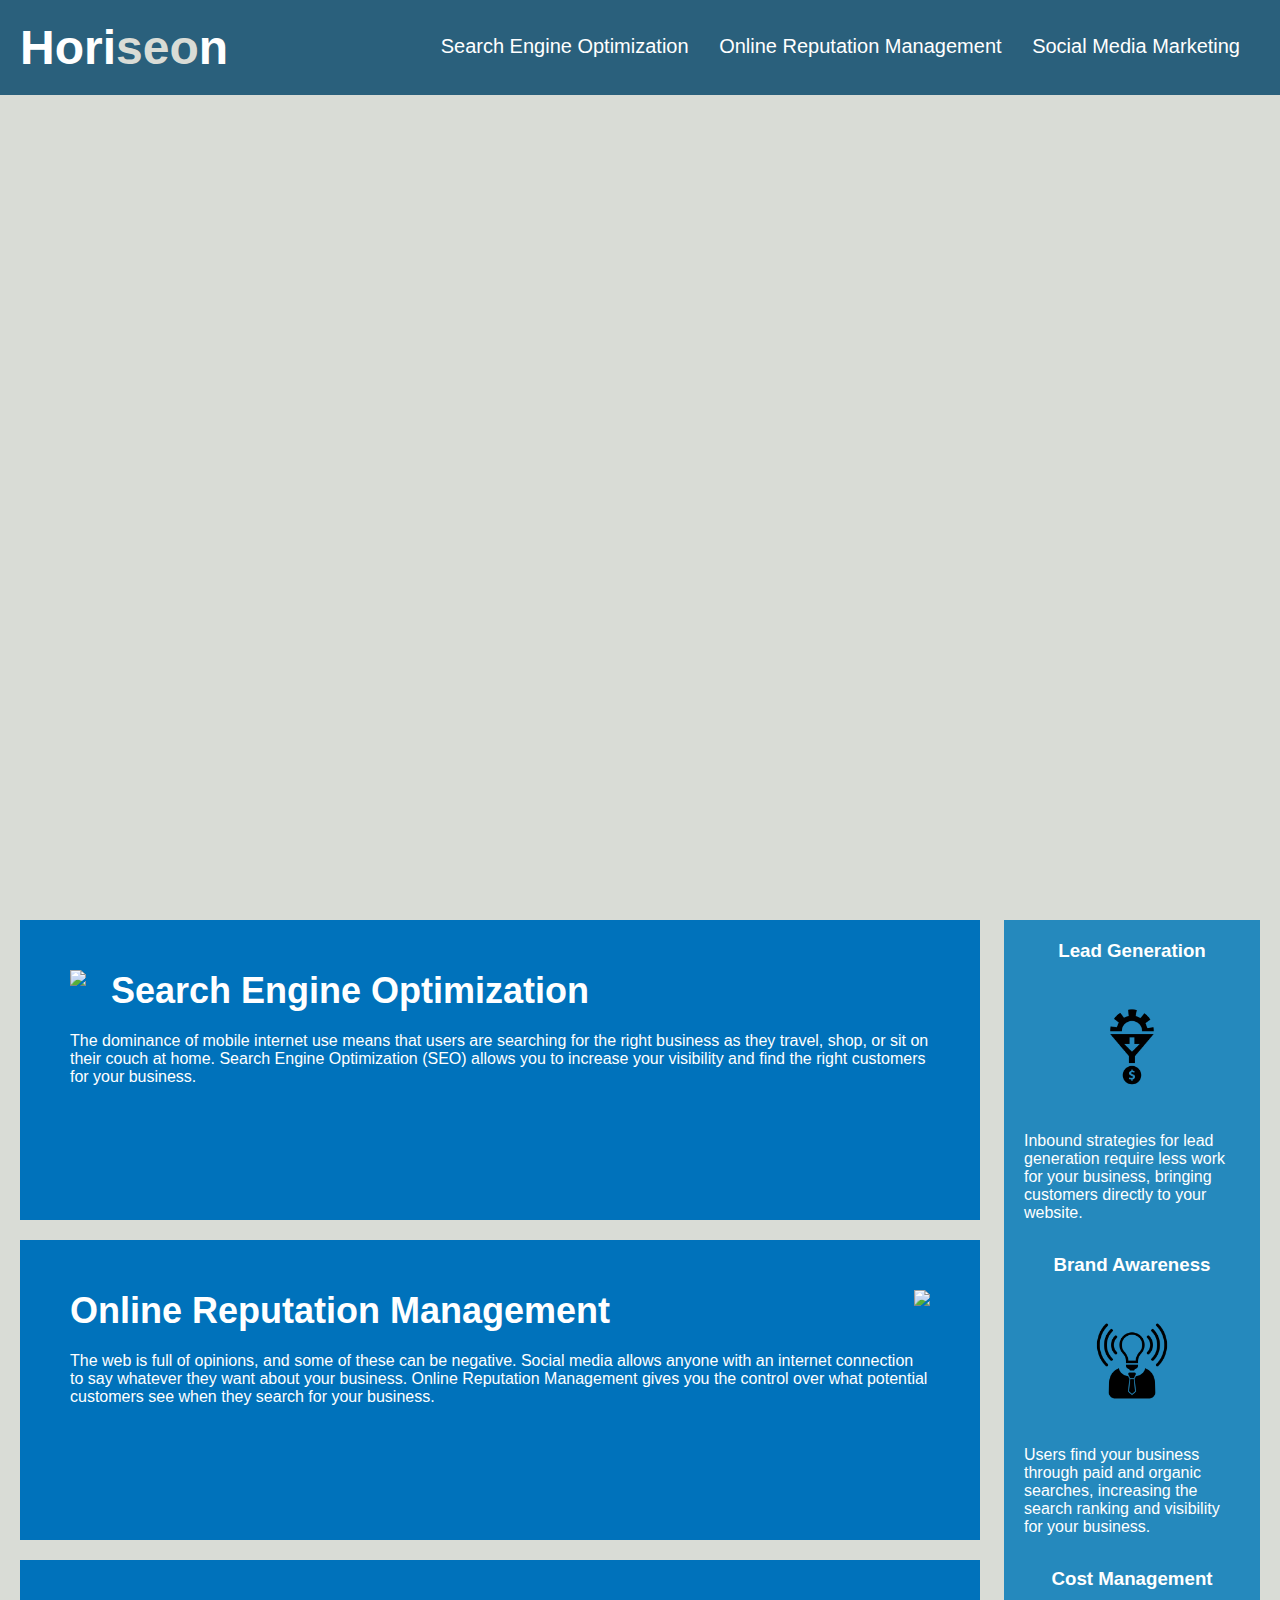
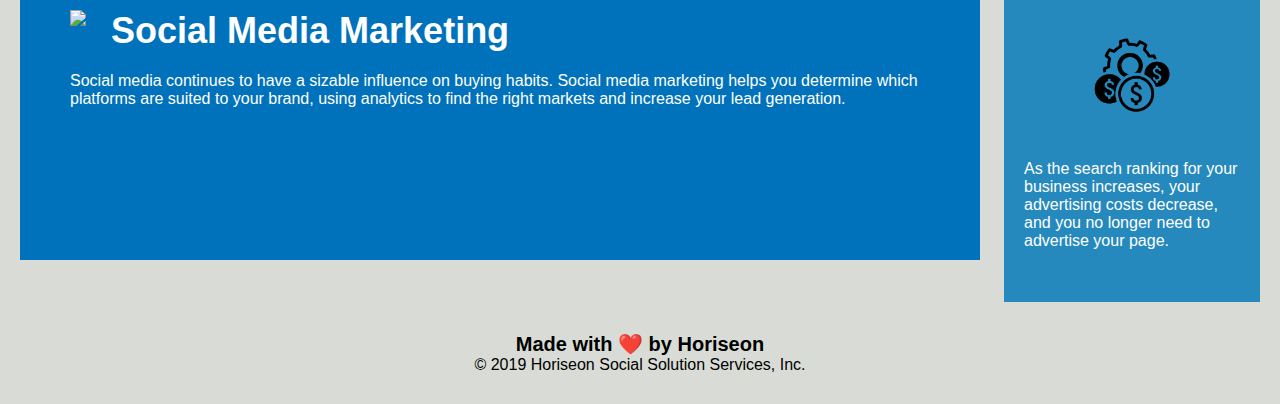
==== Develop/index.html @ fbd17dd6 "Adding initial files to github" ====
<!DOCTYPE html>
<html lang="en-us">

<head>
    <meta charset="UTF-8" />
    <link rel="stylesheet" href="./assets/css/style.css">
    <title>website</title>
</head>

<body>
    <div class="header">
        <h1>Hori<span class="seo">seo</span>n</h1>
        <div>
            <ul>
                <li>
                    <a href="#search-engine-optimization">Search Engine Optimization</a>
                </li>
                <li>
                    <a href="#online-reputation-management">Online Reputation Management</a>
                </li>
                <li>
                    <a href="#social-media-marketing">Social Media Marketing</a>
                </li>
            </ul>
        </div>
    </div>
    <div class="hero"></div>
    <div class="content">
        <div class="search-engine-optimization">
            <img src="./assets/images/search-engine-optimization.jpg" class="float-left" />
            <h2>Search Engine Optimization</h2>
            <p>
                The dominance of mobile internet use means that users are searching for the right business as they travel, shop, or sit on their couch at home. Search Engine Optimization (SEO) allows you to increase your visibility and find the right customers for your business.
            </p>
        </div>
        <div id="online-reputation-management" class="online-reputation-management">
            <img src="./assets/images/online-reputation-management.jpg" class="float-right" />
            <h2>Online Reputation Management</h2>
            <p>
                The web is full of opinions, and some of these can be negative. Social media allows anyone with an internet connection to say whatever they want about your business. Online Reputation Management gives you the control over what potential customers see when they search for your business.
            </p>
        </div>
        <div id="social-media-marketing" class="social-media-marketing">
            <img src="./assets/images/social-media-marketing.jpg" class="float-left" />
            <h2>Social Media Marketing</h2>
            <p>
                Social media continues to have a sizable influence on buying habits. Social media marketing helps you determine which platforms are suited to your brand, using analytics to find the right markets and increase your lead generation.
            </p>
        </div>
    </div>
    <div class="benefits">
        <div class="benefit-lead">
            <h3>Lead Generation</h3>
            <img src="./assets/images/lead-generation.png" />
            <p>
                Inbound strategies for lead generation require less work for your business, bringing customers directly to your website.
            </p>
        </div>
        <div class="benefit-brand">
            <h3>Brand Awareness</h3>
            <img src="./assets/images/brand-awareness.png" />
            <p>
                Users find your business through paid and organic searches, increasing the search ranking and visibility for your business.
            </p>
        </div>
        <div class="benefit-cost">
            <h3>Cost Management</h3>
            <img src="./assets/images/cost-management.png" />
            <p>
                As the search ranking for your business increases, your advertising costs decrease, and you no longer need to advertise your page.
            </p>
        </div>
    </div>
    <div class="footer">
        <h2>Made with ❤️️ by Horiseon</h2>
        <p>
            &copy; 2019 Horiseon Social Solution Services, Inc.
        </p>
    </div>
</body>

</html>
---- Develop/assets/css/style.css ----
* {
    box-sizing: border-box;
    padding: 0;
    margin: 0;
}

body {
    background-color: #d9dcd6;
}

.header {
    padding: 20px;
    font-family: 'Trebuchet MS', 'Lucida Sans Unicode', 'Lucida Grande', 'Lucida Sans', Arial, sans-serif;
    background-color: #2a607c;
    color: #ffffff;
}

.header h1 {
    display: inline-block;
    font-size: 48px;
}

.header h1 .seo {
    color: #d9dcd6;
}

.header div {
    padding-top: 15px;
    margin-right: 20px;
    float: right;
    font-family: 'Gill Sans', 'Gill Sans MT', Calibri, 'Trebuchet MS', sans-serif;
    font-size: 20px;
}

.header div ul {
    list-style-type: none;
}

.header div ul li {
    display: inline-block;
    margin-left: 25px;
}

a {
    color: #ffffff;
    text-decoration: none;
}

p {
    font-size: 16px;
}

.hero {
    height: 800px;
    width: 100%;
    margin-bottom: 25px;
    background-image: url("../images/digital-marketing-meeting.jpg");
    background-size: cover;
    background-position: center;
}

.float-left {
    float: left;
    margin-right: 25px;
}

.float-right {
    float: right;
    margin-left: 25px;
}

.content {
    width: 75%;
    display: inline-block;
    margin-left: 20px;
}

.benefits {
    margin-right: 20px;
    padding: 20px;
    clear: both;
    float: right;
    width: 20%;
    height: 100%;
    font-family: 'Gill Sans', 'Gill Sans MT', Calibri, 'Trebuchet MS', sans-serif;
    background-color: #2589bd;
}

.benefit-lead {
    margin-bottom: 32px;
    color: #ffffff;
}

.benefit-brand {
    margin-bottom: 32px;
    color: #ffffff;
}

.benefit-cost {
    margin-bottom: 32px;
    color: #ffffff;
}

.benefit-lead h3 {
    margin-bottom: 10px;
    text-align: center;
}

.benefit-brand h3 {
    margin-bottom: 10px;
    text-align: center;
}

.benefit-cost h3 {
    margin-bottom: 10px;
    text-align: center;
}

.benefit-lead img {
    display: block;
    margin: 10px auto;
    max-width: 150px;
}

.benefit-brand img {
    display: block;
    margin: 10px auto;
    max-width: 150px;
}

.benefit-cost img {
    display: block;
    margin: 10px auto;
    max-width: 150px;
}

.search-engine-optimization {
    margin-bottom: 20px;
    padding: 50px;
    height: 300px;
    font-family: 'Gill Sans', 'Gill Sans MT', Calibri, 'Trebuchet MS', sans-serif;
    background-color: #0072bb;
    color: #ffffff;
}

.online-reputation-management {
    margin-bottom: 20px;
    padding: 50px;
    height: 300px;
    font-family: 'Gill Sans', 'Gill Sans MT', Calibri, 'Trebuchet MS', sans-serif;
    background-color: #0072bb;
    color: #ffffff;
}

.social-media-marketing {
    margin-bottom: 20px;
    padding: 50px;
    height: 300px;
    font-family: 'Gill Sans', 'Gill Sans MT', Calibri, 'Trebuchet MS', sans-serif;
    background-color: #0072bb;
    color: #ffffff;
}

.search-engine-optimization img {
    max-height: 200px;
}

.online-reputation-management img {
    max-height: 200px;
}

.social-media-marketing img {
    max-height: 200px;
}

.search-engine-optimization h2 {
    margin-bottom: 20px;
    font-size: 36px;
}

.online-reputation-management h2 {
    margin-bottom: 20px;
    font-size: 36px;
}

.social-media-marketing h2 {
    margin-bottom: 20px;
    font-size: 36px;
}

.footer {
    padding: 30px;
    clear: both;
    font-family: 'Trebuchet MS', 'Lucida Sans Unicode', 'Lucida Grande', 'Lucida Sans', Arial, sans-serif;
    text-align: center;
}

.footer h2 {
    font-size: 20px;
}
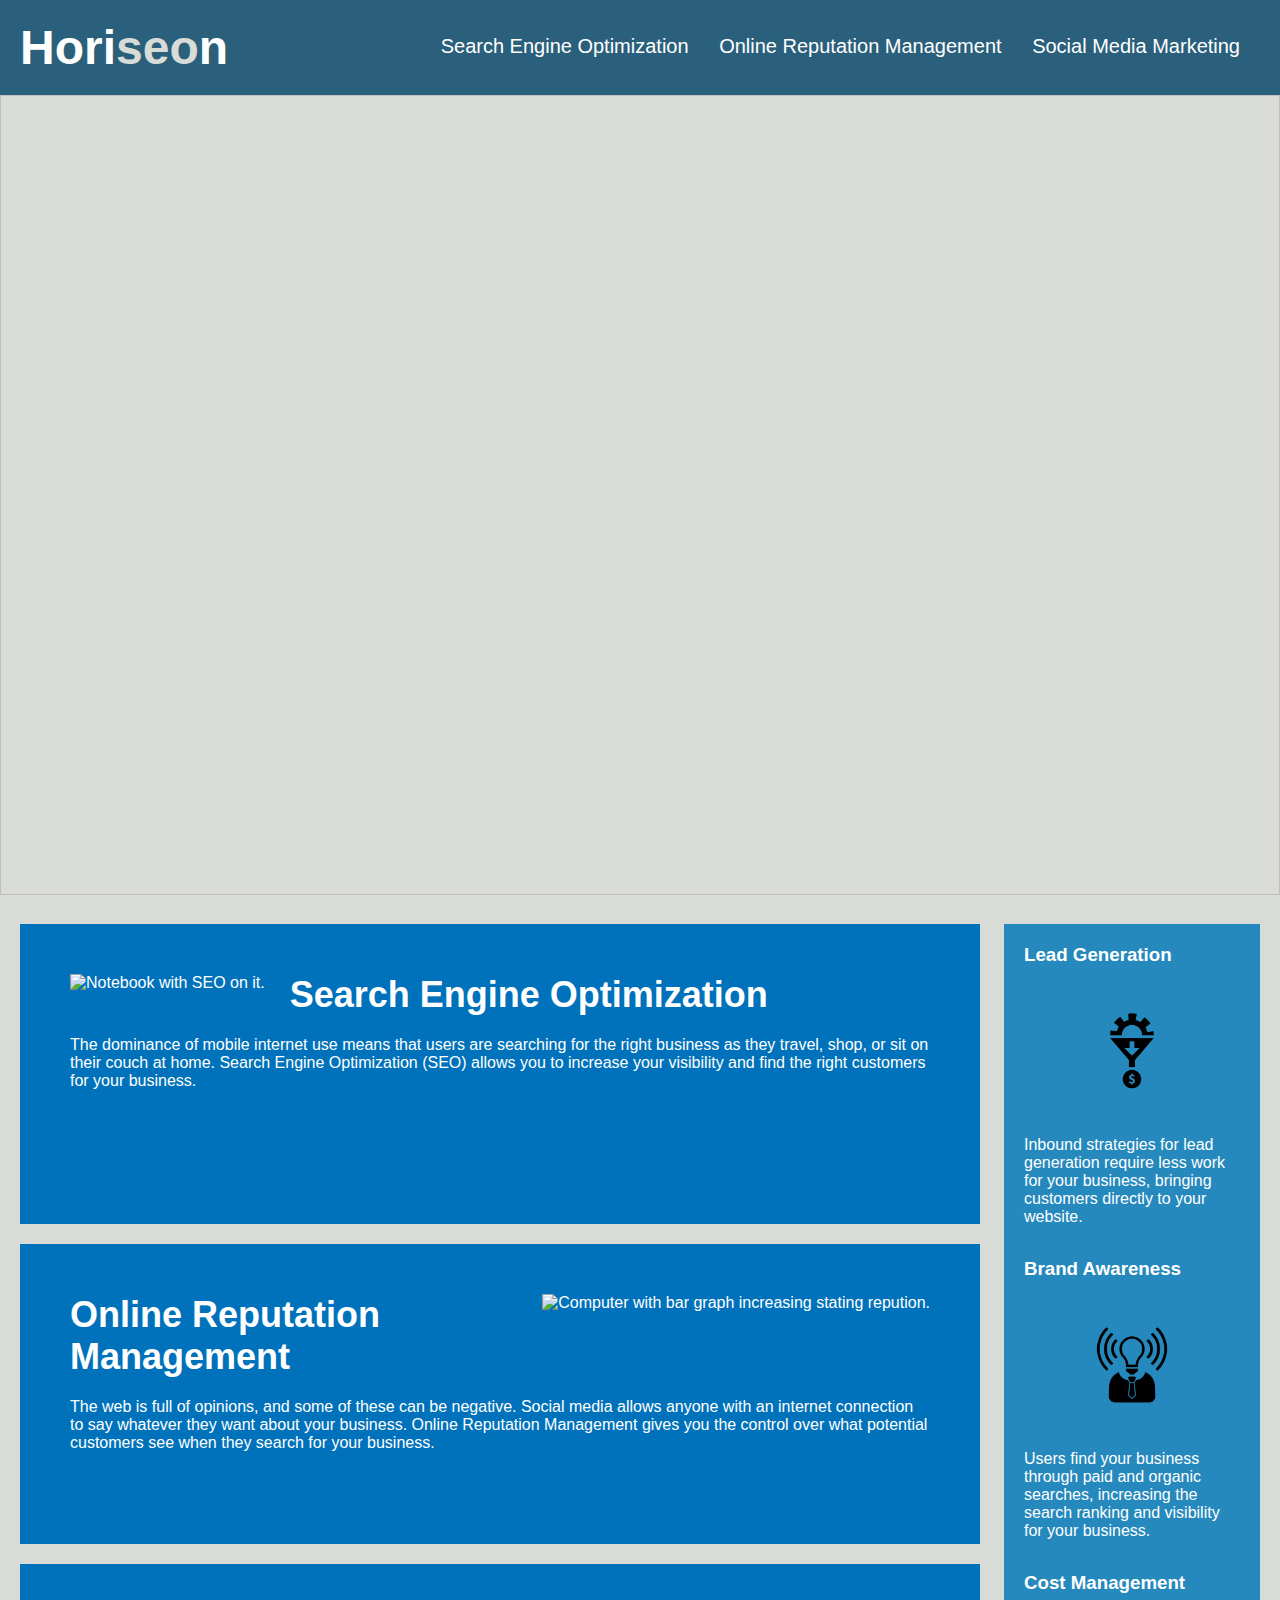
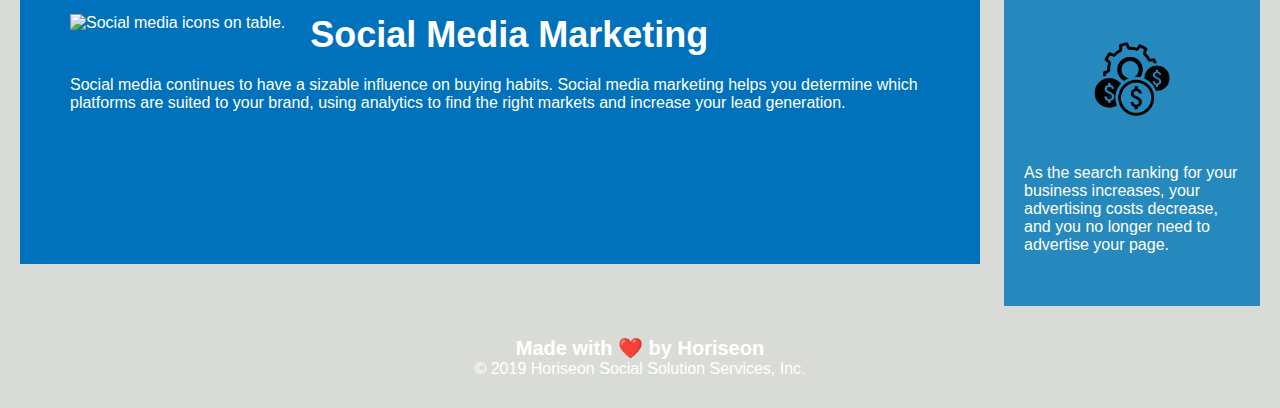
==== commit 395871a4: "This is the full corrections for the website" ====
--- a/Develop/index.html
+++ b/Develop/index.html
@@ -4,13 +4,13 @@
 <head>
     <meta charset="UTF-8" />
     <link rel="stylesheet" href="./assets/css/style.css">
-    <title>website</title>
+    <title>HoriSEOn</title>
 </head>
 
 <body>
-    <div class="header">
+    <header>
         <h1>Hori<span class="seo">seo</span>n</h1>
-        <div>
+        <nav>
             <ul>
                 <li>
                     <a href="#search-engine-optimization">Search Engine Optimization</a>
@@ -22,61 +22,61 @@
                     <a href="#social-media-marketing">Social Media Marketing</a>
                 </li>
             </ul>
-        </div>
-    </div>
-    <div class="hero"></div>
-    <div class="content">
+        </nav>
+    </header>
+    <img class="hero"></img>
+    <section class="content">
         <div class="search-engine-optimization">
-            <img src="./assets/images/search-engine-optimization.jpg" class="float-left" />
+            <img src="./assets/images/search-engine-optimization.jpg" alt="Notebook with SEO on it." class="float-left" />
             <h2>Search Engine Optimization</h2>
             <p>
                 The dominance of mobile internet use means that users are searching for the right business as they travel, shop, or sit on their couch at home. Search Engine Optimization (SEO) allows you to increase your visibility and find the right customers for your business.
             </p>
         </div>
         <div id="online-reputation-management" class="online-reputation-management">
-            <img src="./assets/images/online-reputation-management.jpg" class="float-right" />
+            <img src="./assets/images/online-reputation-management.jpg" alt="Computer with bar graph increasing stating repution." class="float-right" />
             <h2>Online Reputation Management</h2>
             <p>
                 The web is full of opinions, and some of these can be negative. Social media allows anyone with an internet connection to say whatever they want about your business. Online Reputation Management gives you the control over what potential customers see when they search for your business.
             </p>
         </div>
         <div id="social-media-marketing" class="social-media-marketing">
-            <img src="./assets/images/social-media-marketing.jpg" class="float-left" />
+            <img src="./assets/images/social-media-marketing.jpg" alt="Social media icons on table." class="float-left" />
             <h2>Social Media Marketing</h2>
             <p>
                 Social media continues to have a sizable influence on buying habits. Social media marketing helps you determine which platforms are suited to your brand, using analytics to find the right markets and increase your lead generation.
             </p>
         </div>
-    </div>
-    <div class="benefits">
+    </section>
+    <section class="benefits">
         <div class="benefit-lead">
             <h3>Lead Generation</h3>
-            <img src="./assets/images/lead-generation.png" />
+            <img src="./assets/images/lead-generation.png" alt="Gear funnels to money." />
             <p>
                 Inbound strategies for lead generation require less work for your business, bringing customers directly to your website.
             </p>
         </div>
         <div class="benefit-brand">
             <h3>Brand Awareness</h3>
-            <img src="./assets/images/brand-awareness.png" />
+            <img src="./assets/images/brand-awareness.png" alt="Lightbulb head shining." />
             <p>
                 Users find your business through paid and organic searches, increasing the search ranking and visibility for your business.
             </p>
         </div>
         <div class="benefit-cost">
             <h3>Cost Management</h3>
-            <img src="./assets/images/cost-management.png" />
+            <img src="./assets/images/cost-management.png" alt="Gear overlaped by money."/>
             <p>
                 As the search ranking for your business increases, your advertising costs decrease, and you no longer need to advertise your page.
             </p>
         </div>
-    </div>
-    <div class="footer">
-        <h2>Made with ❤️️ by Horiseon</h2>
+    </section>
+    <footer>
+        <h3>Made with ❤️️ by Horiseon</h3>
         <p>
             &copy; 2019 Horiseon Social Solution Services, Inc.
         </p>
-    </div>
+    </footer>
 </body>
 
 </html>
--- a/Develop/assets/css/style.css
+++ b/Develop/assets/css/style.css
@@ -2,29 +2,38 @@
     box-sizing: border-box;
     padding: 0;
     margin: 0;
+    color: #ffffff;
 }
 
 body {
     background-color: #d9dcd6;
 }
 
-.header {
+a {
+        text-decoration: none;
+}
+
+p {
+    font-size: 16px;
+}
+
+header {
     padding: 20px;
     font-family: 'Trebuchet MS', 'Lucida Sans Unicode', 'Lucida Grande', 'Lucida Sans', Arial, sans-serif;
     background-color: #2a607c;
-    color: #ffffff;
+    
 }
 
-.header h1 {
+header h1 {
     display: inline-block;
     font-size: 48px;
 }
 
-.header h1 .seo {
+header h1 .seo {
     color: #d9dcd6;
 }
 
-.header div {
+header nav {
     padding-top: 15px;
     margin-right: 20px;
     float: right;
@@ -32,22 +41,13 @@
     font-size: 20px;
 }
 
-.header div ul {
+header nav ul {
     list-style-type: none;
 }
 
-.header div ul li {
+header nav ul li {
     display: inline-block;
     margin-left: 25px;
-}
-
-a {
-    color: #ffffff;
-    text-decoration: none;
-}
-
-p {
-    font-size: 16px;
 }
 
 .hero {
@@ -73,6 +73,35 @@
     width: 75%;
     display: inline-block;
     margin-left: 20px;
+    font-family: 'Gill Sans', 'Gill Sans MT', Calibri, 'Trebuchet MS', sans-serif;
+}
+.content img {
+    max-height: 200px;
+}
+
+.content h2 {
+    margin-bottom: 20px;
+    font-size: 36px;
+}
+.search-engine-optimization {
+    margin-bottom: 20px;
+    padding: 50px;
+    height: 300px;
+    background-color: #0072bb;
+}
+
+.online-reputation-management {
+    margin-bottom: 20px;
+    padding: 50px;
+    height: 300px;
+    background-color: #0072bb;
+}
+
+.social-media-marketing {
+    margin-bottom: 20px;
+    padding: 50px;
+    height: 300px;
+    background-color: #0072bb;
 }
 
 .benefits {
@@ -88,30 +117,17 @@
 
 .benefit-lead {
     margin-bottom: 32px;
-    color: #ffffff;
 }
 
 .benefit-brand {
     margin-bottom: 32px;
-    color: #ffffff;
 }
 
 .benefit-cost {
     margin-bottom: 32px;
-    color: #ffffff;
 }
 
-.benefit-lead h3 {
-    margin-bottom: 10px;
-    text-align: center;
-}
-
-.benefit-brand h3 {
-    margin-bottom: 10px;
-    text-align: center;
-}
-
-.benefit-cost h3 {
+.benefit h3 {
     margin-bottom: 10px;
     text-align: center;
 }
@@ -134,67 +150,13 @@
     max-width: 150px;
 }
 
-.search-engine-optimization {
-    margin-bottom: 20px;
-    padding: 50px;
-    height: 300px;
-    font-family: 'Gill Sans', 'Gill Sans MT', Calibri, 'Trebuchet MS', sans-serif;
-    background-color: #0072bb;
-    color: #ffffff;
-}
-
-.online-reputation-management {
-    margin-bottom: 20px;
-    padding: 50px;
-    height: 300px;
-    font-family: 'Gill Sans', 'Gill Sans MT', Calibri, 'Trebuchet MS', sans-serif;
-    background-color: #0072bb;
-    color: #ffffff;
-}
-
-.social-media-marketing {
-    margin-bottom: 20px;
-    padding: 50px;
-    height: 300px;
-    font-family: 'Gill Sans', 'Gill Sans MT', Calibri, 'Trebuchet MS', sans-serif;
-    background-color: #0072bb;
-    color: #ffffff;
-}
-
-.search-engine-optimization img {
-    max-height: 200px;
-}
-
-.online-reputation-management img {
-    max-height: 200px;
-}
-
-.social-media-marketing img {
-    max-height: 200px;
-}
-
-.search-engine-optimization h2 {
-    margin-bottom: 20px;
-    font-size: 36px;
-}
-
-.online-reputation-management h2 {
-    margin-bottom: 20px;
-    font-size: 36px;
-}
-
-.social-media-marketing h2 {
-    margin-bottom: 20px;
-    font-size: 36px;
-}
-
-.footer {
+footer {
     padding: 30px;
     clear: both;
     font-family: 'Trebuchet MS', 'Lucida Sans Unicode', 'Lucida Grande', 'Lucida Sans', Arial, sans-serif;
     text-align: center;
 }
 
-.footer h2 {
+footer h3 {
     font-size: 20px;
 }
